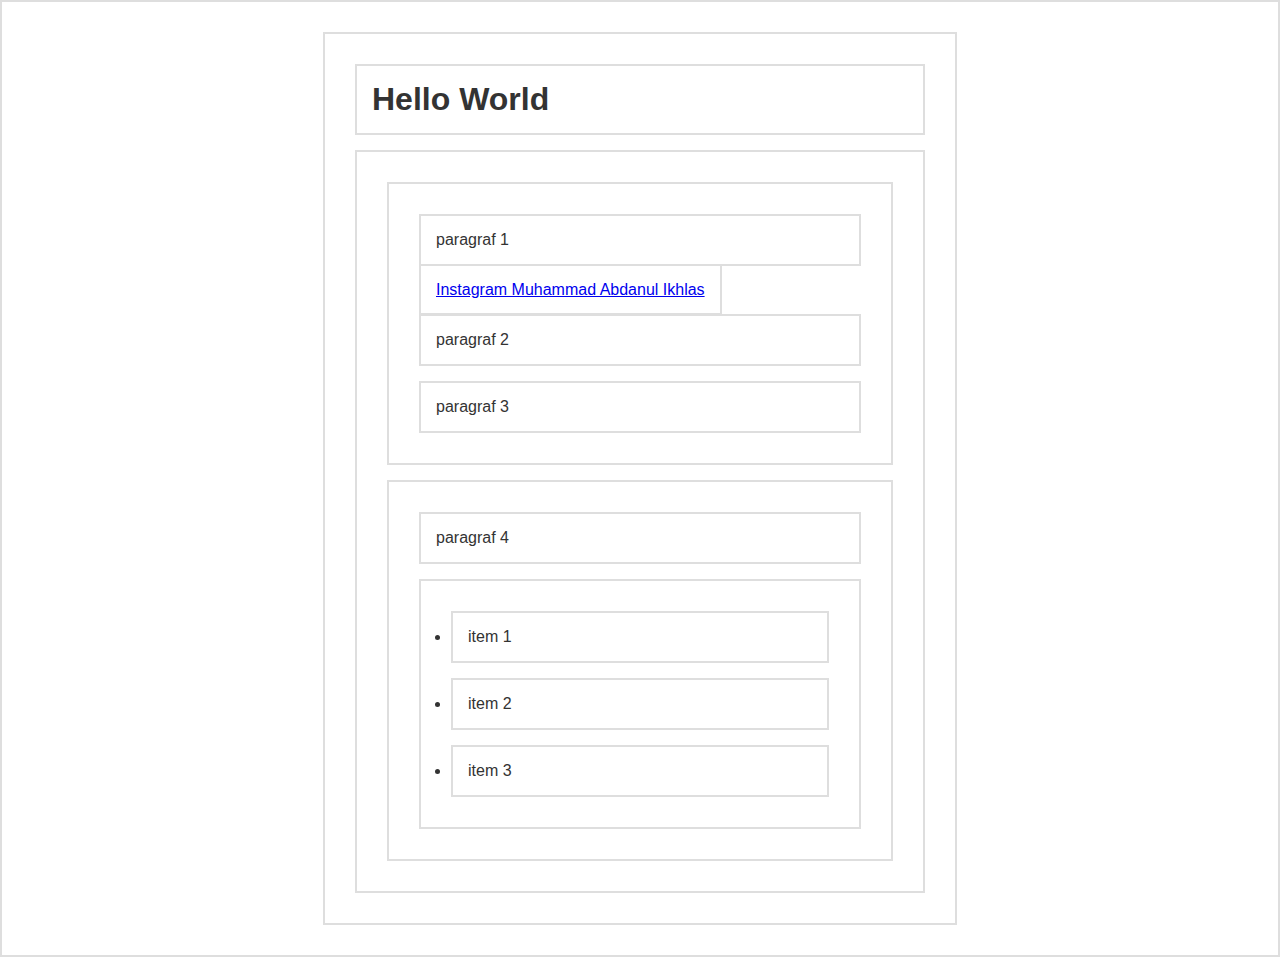
==== index.html @ fb1113a9 "ADD : menambahkan beberapa tag html untuk latihan DOM Selection" ====
<!DOCTYPE html>
<html lang="en">
<head>
    <meta charset="UTF-8">
    <title>Dom Selection</title>
    <style>
        * { 
            border: 2px solid #dedede; 
            padding: 15px; 
            margin: 15px; 
        }
        html { 
        margin: 0;
        padding: 0;
        }
        body { 
        max-width: 600px;
        margin: 30px auto;
        font-family: sans-serif;
        color: #333;
        }
    </style>
</head>
<body>

    <h1 id="judul">Hello World</h1>
    <div id="container">
        <section id="a">
            <p class="p1">paragraf 1</p>
            <a href="http://instagram.com/abdanulikhlas_">Instagram Muhammad Abdanul Ikhlas</a>
            <p class="p2">paragraf 2</p>
            <p class="p3">paragraf 3</p>
        </section>
        <section id="b">
            <p>paragraf 4</p>
            <ul>
                <li>item 1</li>
                <li>item 2</li>
                <li>item 3</li>
            </ul>
        </section>
    </div>

<script src="domSelection.js"></script>
</body>
</html>
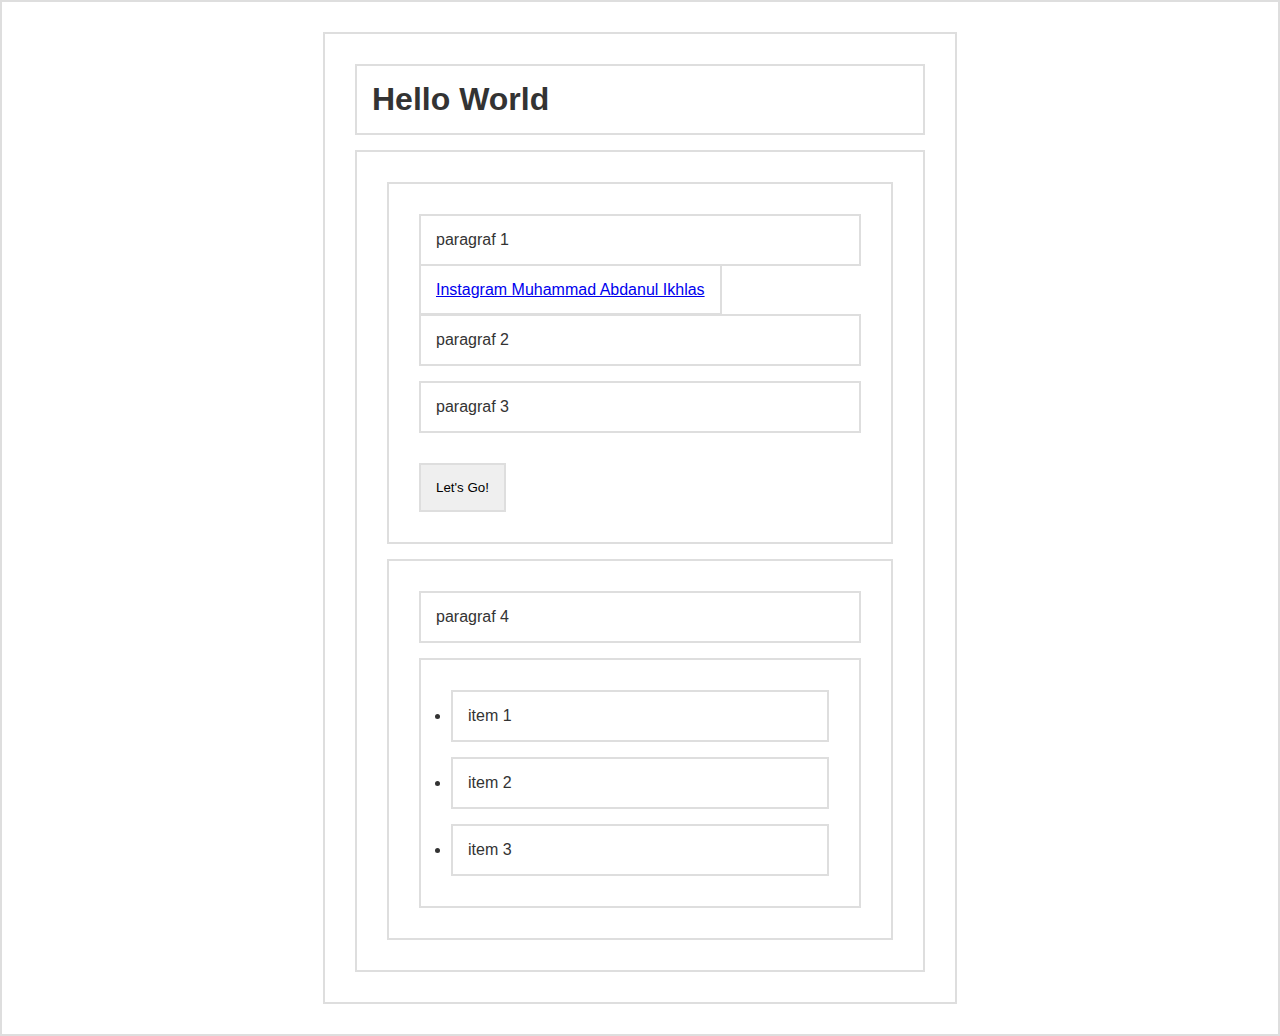
==== commit a9f5fa88: "ADD : menambahkan tag button" ====
--- a/index.html
+++ b/index.html
@@ -30,6 +30,7 @@
             <a href="http://instagram.com/abdanulikhlas_">Instagram Muhammad Abdanul Ikhlas</a>
             <p class="p2">paragraf 2</p>
             <p class="p3">paragraf 3</p>
+            <button>Let's Go!</button>
         </section>
         <section id="b">
             <p>paragraf 4</p>
@@ -41,6 +42,6 @@
         </section>
     </div>
 
-<script src="domSelection.js"></script>
+<script src="domManipulation.js"></script>
 </body>
 </html>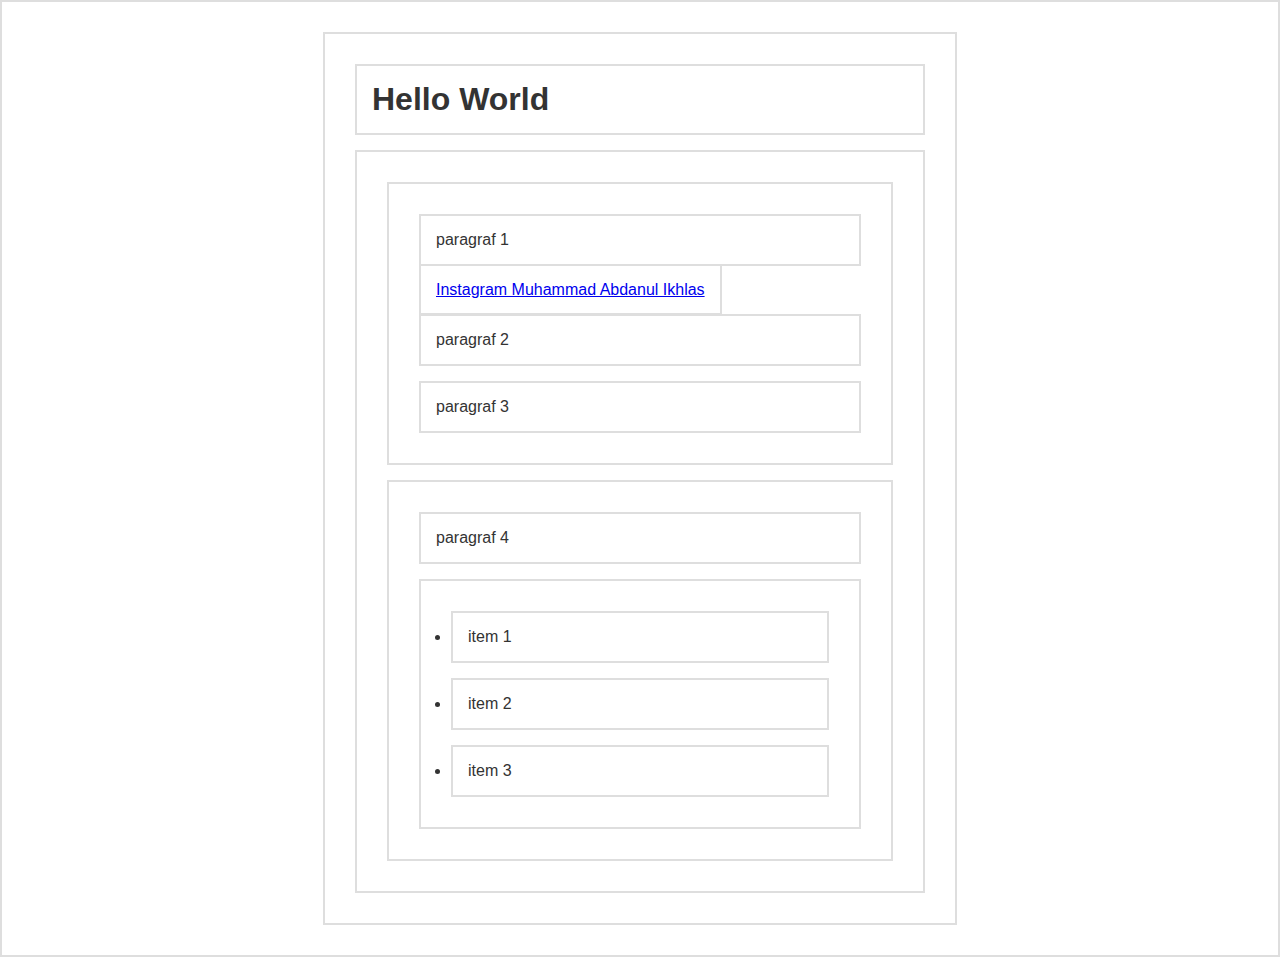
==== commit fac3df71: "MOD : menghapus tag button" ====
--- a/index.html
+++ b/index.html
@@ -30,7 +30,6 @@
             <a href="http://instagram.com/abdanulikhlas_">Instagram Muhammad Abdanul Ikhlas</a>
             <p class="p2">paragraf 2</p>
             <p class="p3">paragraf 3</p>
-            <button>Let's Go!</button>
         </section>
         <section id="b">
             <p>paragraf 4</p>
